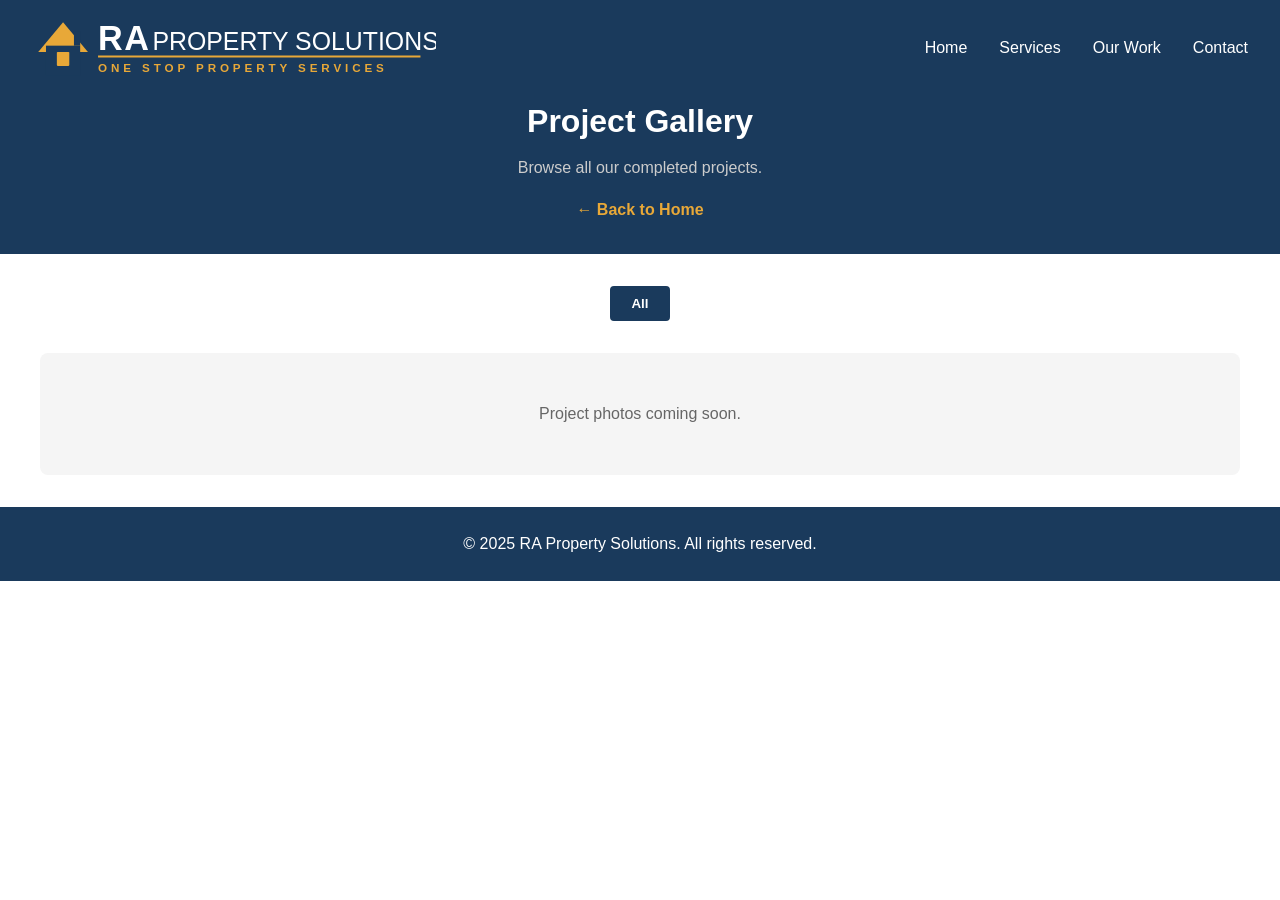
==== gallery.html @ c29a6076 "Redesign gallery as project cards with modal viewer - Each project (grouped by title + category) sho" ====
<!DOCTYPE html>
<html lang="en">
<head>
    <meta charset="UTF-8">
    <meta name="viewport" content="width=device-width, initial-scale=1.0">
    <title>Project Gallery - RA Property Solutions</title>
    <link rel="icon" href="images/favicon.svg" type="image/svg+xml">
    <link rel="stylesheet" href="css/style.css?v=5">
    <style>
        .gallery-page-header {
            background: var(--primary);
            padding: 6rem 2rem 2rem;
            text-align: center;
        }
        .gallery-page-header h1 {
            color: white;
            font-size: 2rem;
            margin-bottom: 0.5rem;
        }
        .gallery-page-header p {
            color: #ccc;
        }
        .gallery-page-header .back-link {
            color: var(--accent);
            text-decoration: none;
            font-weight: 600;
            display: inline-block;
            margin-top: 1rem;
        }
        .gallery-page-body {
            padding: 2rem;
        }
    </style>
</head>
<body class="gallery-page">
    <header>
        <nav>
            <a href="index.html" class="logo"><img src="images/logo.svg" alt="RA Property Solutions" class="logo-img"></a>
            <ul class="nav-links">
                <li><a href="index.html">Home</a></li>
                <li><a href="index.html#services">Services</a></li>
                <li><a href="index.html#work">Our Work</a></li>
                <li><a href="index.html#contact">Contact</a></li>
            </ul>
            <button class="mobile-menu" aria-label="Menu">
                <span class="menu-bar"></span>
                <span class="menu-bar"></span>
                <span class="menu-bar"></span>
            </button>
        </nav>
    </header>

    <div class="gallery-page-header">
        <h1>Project Gallery</h1>
        <p>Browse all our completed projects.</p>
        <a href="index.html" class="back-link">&larr; Back to Home</a>
    </div>

    <div class="gallery-page-body">
        <div class="gallery-filters">
            <button class="filter-btn active" data-filter="all">All</button>
        </div>

        <div class="gallery" id="gallery"></div>
        <div class="gallery-placeholder" id="gallery-placeholder">
            <p>Project photos coming soon.</p>
        </div>
    </div>

    <!-- Project photo modal -->
    <div class="project-modal" id="project-modal">
        <div class="modal-content">
            <div class="modal-header">
                <h2></h2>
                <button class="close-btn" onclick="closeProjectModal()">&times;</button>
            </div>
            <div class="modal-body"></div>
        </div>
    </div>

    <footer>
        <p>&copy; 2025 RA Property Solutions. All rights reserved.</p>
    </footer>

    <script src="js/gallery-data.js?v=8"></script>
    <script src="js/main.js?v=8"></script>
</body>
</html>
---- css/style.css ----
* {
    margin: 0;
    padding: 0;
    box-sizing: border-box;
}

:root {
    --primary: #1a3a5c;
    --accent: #e8a838;
    --light: #f5f5f5;
    --dark: #222;
    --white: #fff;
}

body {
    font-family: 'Segoe UI', Tahoma, Geneva, Verdana, sans-serif;
    color: var(--dark);
    line-height: 1.6;
}

/* Navigation */
header {
    background: var(--primary);
    position: fixed;
    width: 100%;
    top: 0;
    z-index: 100;
}

nav {
    max-width: 1400px;
    margin: 0 auto;
    padding: 0.8rem 2rem;
    display: flex;
    justify-content: space-between;
    align-items: center;
}

.logo {
    color: var(--white);
    font-size: 1.4rem;
    font-weight: 700;
    text-decoration: none;
    display: flex;
    align-items: center;
    gap: 0.5rem;
}

.logo-img {
    height: 70px;
    width: auto;
}

.logo-text {
    display: none;
}

.nav-links {
    list-style: none;
    display: flex;
    gap: 2rem;
}

.nav-links a {
    color: var(--white);
    text-decoration: none;
    font-weight: 500;
    transition: color 0.3s;
}

.nav-links a:hover {
    color: var(--accent);
}

.mobile-menu {
    display: none;
    background: none;
    border: none;
    cursor: pointer;
    flex-direction: column;
    gap: 5px;
    padding: 8px;
}

.menu-bar {
    display: block;
    width: 25px;
    height: 3px;
    background: var(--white);
    border-radius: 2px;
}

/* Hero */
.hero {
    background: linear-gradient(rgba(26, 58, 92, 0.85), rgba(26, 58, 92, 0.85)),
                url('../images/hero-bg.jpg') center/cover no-repeat;
    min-height: 100vh;
    display: flex;
    align-items: center;
    justify-content: center;
    text-align: center;
    padding: 2rem;
}

.hero-content {
    max-width: 800px;
}

.hero-content h1 {
    color: var(--white);
    font-size: 3rem;
    margin-bottom: 1rem;
}

.hero-content p {
    color: #ccc;
    font-size: 1.2rem;
    margin-bottom: 2rem;
    line-height: 1.8;
}

.btn {
    display: inline-block;
    background: var(--accent);
    color: var(--dark);
    padding: 0.8rem 2rem;
    border: none;
    border-radius: 4px;
    font-size: 1rem;
    font-weight: 600;
    cursor: pointer;
    text-decoration: none;
    transition: background 0.3s;
}

.btn:hover {
    background: #d4952e;
}

/* Sections */
section {
    padding: 5rem 2rem;
}

section h2 {
    text-align: center;
    font-size: 2.2rem;
    margin-bottom: 1rem;
    color: var(--primary);
}

.section-subtitle {
    text-align: center;
    color: #666;
    margin-bottom: 3rem;
    max-width: 700px;
    margin-left: auto;
    margin-right: auto;
}

/* Services */
.services {
    background: var(--light);
}

.services-grid {
    max-width: 1200px;
    margin: 2rem auto 0;
    display: grid;
    grid-template-columns: repeat(auto-fit, minmax(280px, 1fr));
    gap: 2rem;
}

.service-card {
    background: var(--white);
    padding: 2rem;
    border-radius: 8px;
    box-shadow: 0 2px 8px rgba(0,0,0,0.1);
    border-top: 4px solid var(--accent);
}

.service-card h3 {
    color: var(--primary);
    margin-bottom: 0.5rem;
    font-size: 1.2rem;
}

/* Gallery */
.work {
    padding-bottom: 3rem;
}

.gallery-filters {
    display: flex;
    flex-wrap: wrap;
    justify-content: center;
    gap: 0.5rem;
    margin-bottom: 2rem;
    max-width: 1200px;
    margin-left: auto;
    margin-right: auto;
}

.filter-btn {
    padding: 0.5rem 1.2rem;
    border: 2px solid var(--primary);
    background: var(--white);
    color: var(--primary);
    border-radius: 4px;
    cursor: pointer;
    font-weight: 600;
    transition: all 0.3s;
}

.filter-btn.active,
.filter-btn:hover {
    background: var(--primary);
    color: var(--white);
}

/* Project Cards Gallery */
.gallery {
    max-width: 1200px;
    margin: 0 auto;
    display: grid;
    grid-template-columns: repeat(3, 1fr);
    gap: 1.2rem;
}

.project-card {
    border-radius: 8px;
    overflow: hidden;
    box-shadow: 0 2px 8px rgba(0,0,0,0.1);
    background: #fff;
    cursor: pointer;
    transition: transform 0.2s, box-shadow 0.2s;
}

.project-card:hover {
    transform: translateY(-3px);
    box-shadow: 0 4px 16px rgba(0,0,0,0.15);
}

.project-card img {
    width: 100%;
    height: 220px;
    object-fit: cover;
    display: block;
}

.project-card .card-info {
    padding: 0.8rem 1rem;
}

.project-card .card-info h3 {
    color: var(--primary);
    font-size: 0.95rem;
    margin-bottom: 0.2rem;
}

.project-card .card-info span {
    color: #888;
    font-size: 0.8rem;
}

.project-card .photo-count {
    display: inline-block;
    background: var(--primary);
    color: white;
    font-size: 0.7rem;
    padding: 0.15rem 0.5rem;
    border-radius: 3px;
    margin-left: 0.5rem;
}

.view-more-wrap {
    text-align: center;
    margin-top: 2rem;
}

.view-more-btn {
    display: inline-block;
    background: var(--primary);
    color: var(--white);
    padding: 0.7rem 2rem;
    border-radius: 4px;
    text-decoration: none;
    font-weight: 600;
    transition: background 0.3s;
}

.view-more-btn:hover {
    background: #14304d;
}

.gallery-placeholder {
    text-align: center;
    padding: 3rem;
    background: var(--light);
    border-radius: 8px;
    color: #666;
    max-width: 1200px;
    margin: 0 auto;
}

/* Project Modal */
.project-modal {
    display: none;
    position: fixed;
    top: 0;
    left: 0;
    width: 100%;
    height: 100%;
    background: rgba(0,0,0,0.85);
    z-index: 200;
    overflow-y: auto;
    padding: 2rem;
}

.project-modal.active {
    display: block;
}

.project-modal .modal-content {
    max-width: 900px;
    margin: 0 auto;
    background: #fff;
    border-radius: 8px;
    overflow: hidden;
}

.project-modal .modal-header {
    display: flex;
    justify-content: space-between;
    align-items: center;
    padding: 1rem 1.5rem;
    background: var(--primary);
    color: white;
}

.project-modal .modal-header h2 {
    font-size: 1.2rem;
    color: white;
    text-align: left;
    margin: 0;
}

.project-modal .modal-header .close-btn {
    background: none;
    border: none;
    color: white;
    font-size: 1.5rem;
    cursor: pointer;
    padding: 0.3rem 0.6rem;
}

.project-modal .modal-body {
    padding: 1rem;
}

.project-modal .modal-section-label {
    text-align: center;
    padding: 0.3rem;
    font-weight: 700;
    font-size: 0.85rem;
    margin-top: 0.5rem;
    border-radius: 4px 4px 0 0;
}

.project-modal .modal-section-label.before {
    background: #e74c3c;
    color: white;
}

.project-modal .modal-section-label.after {
    background: #27ae60;
    color: white;
}

.project-modal .photo-grid {
    display: grid;
    grid-template-columns: repeat(auto-fill, minmax(200px, 1fr));
    gap: 0.5rem;
    margin-bottom: 1rem;
}

.project-modal .photo-grid img {
    width: 100%;
    height: 200px;
    object-fit: cover;
    border-radius: 4px;
    cursor: pointer;
    display: block;
}

@media (max-width: 768px) {
    .gallery {
        grid-template-columns: repeat(2, 1fr);
        gap: 0.8rem;
    }
    .project-card img {
        height: 160px;
    }
    .project-modal {
        padding: 1rem;
    }
    .project-modal .photo-grid {
        grid-template-columns: repeat(2, 1fr);
    }
}

/* Clients */
.clients {
    background: var(--light);
}

.clients-grid {
    max-width: 1200px;
    margin: 2rem auto 0;
    display: grid;
    grid-template-columns: repeat(auto-fit, minmax(280px, 1fr));
    gap: 2rem;
}

.client-card {
    background: var(--white);
    padding: 2rem;
    border-radius: 8px;
    box-shadow: 0 2px 8px rgba(0,0,0,0.1);
    text-align: center;
}

.client-card h3 {
    color: var(--primary);
    margin-bottom: 0.5rem;
}

/* About */
.about-content {
    max-width: 900px;
    margin: 2rem auto 0;
}

.about-highlight {
    text-align: center;
    font-size: 1.3rem;
    font-weight: 600;
    color: var(--primary);
    margin-bottom: 2rem;
}

.team {
    display: grid;
    grid-template-columns: 1fr 1fr;
    gap: 2rem;
    margin-bottom: 2rem;
}

.team-member {
    background: var(--light);
    padding: 2rem;
    border-radius: 8px;
}

.team-member h3 {
    color: var(--primary);
    font-size: 1.3rem;
    margin-bottom: 0.5rem;
}

/* Contact */
.contact {
    background: var(--light);
}

.contact-content {
    max-width: 1000px;
    margin: 2rem auto 0;
    display: grid;
    grid-template-columns: 1fr 2fr;
    gap: 3rem;
    align-items: start;
}

.contact-info p {
    margin-bottom: 1rem;
    font-size: 1.05rem;
}

.contact-form {
    display: flex;
    flex-direction: column;
    gap: 1rem;
}

.contact-form input,
.contact-form textarea,
.contact-form select {
    padding: 0.8rem 1rem;
    border: 1px solid #ddd;
    border-radius: 4px;
    font-size: 1rem;
    font-family: inherit;
}

.contact-form input:focus,
.contact-form textarea:focus,
.contact-form select:focus {
    outline: none;
    border-color: var(--primary);
}

/* Footer */
footer {
    background: var(--primary);
    color: var(--white);
    text-align: center;
    padding: 1.5rem 2rem;
}

/* Lightbox */
.lightbox {
    display: none;
    position: fixed;
    top: 0;
    left: 0;
    width: 100%;
    height: 100%;
    background: rgba(0,0,0,0.9);
    z-index: 200;
    justify-content: center;
    align-items: center;
    cursor: pointer;
}

.lightbox.active {
    display: flex;
}

.lightbox img {
    max-width: 90%;
    max-height: 90%;
    object-fit: contain;
}

/* Mobile */
@media (max-width: 768px) {
    nav {
        padding: 0.5rem 1rem;
    }

    .logo {
        flex: 1;
        min-width: 0;
        overflow: hidden;
    }

    .logo-img {
        height: 35px;
        max-width: 180px;
    }

    .mobile-menu {
        display: flex !important;
        -webkit-appearance: none;
        appearance: none;
        flex-shrink: 0;
        padding: 10px;
        background: var(--accent) !important;
        border: none !important;
        border-radius: 4px;
        min-width: 44px;
        min-height: 44px;
        align-items: center;
        justify-content: center;
    }

    .menu-bar {
        background: var(--dark);
    }

    .nav-links {
        display: none;
        position: absolute;
        top: 100%;
        left: 0;
        width: 100%;
        background: var(--primary);
        flex-direction: column;
        padding: 1rem 2rem;
        gap: 1rem;
    }

    .nav-links.active {
        display: flex;
    }

    .nav-links a {
        font-size: 1.1rem;
        padding: 0.5rem 0;
        display: block;
    }

    .hero-content h1 {
        font-size: 2rem;
    }

    .hero-content p {
        font-size: 1rem;
    }

    .team {
        grid-template-columns: 1fr;
    }

    .contact-content {
        grid-template-columns: 1fr;
        gap: 2rem;
    }

    .gallery-filters {
        gap: 0.3rem;
    }

    .filter-btn {
        padding: 0.4rem 0.8rem;
        font-size: 0.85rem;
    }
}
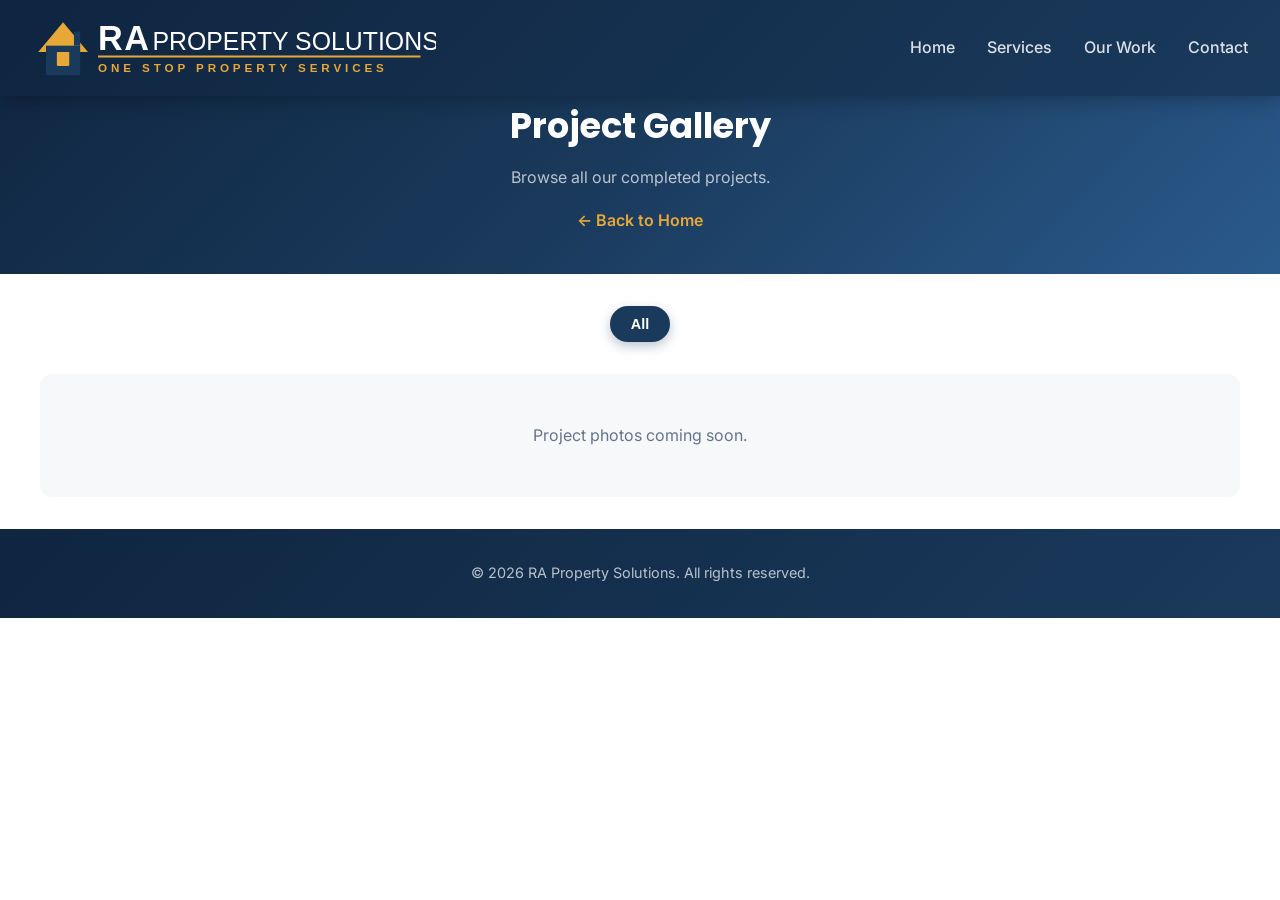
==== commit 9e13269c: "Redesign site with professional animations and polished styling - Google Fonts (Poppins headings, In" ====
--- a/gallery.html
+++ b/gallery.html
@@ -5,20 +5,20 @@
     <meta name="viewport" content="width=device-width, initial-scale=1.0">
     <title>Project Gallery - RA Property Solutions</title>
     <link rel="icon" href="images/favicon.svg" type="image/svg+xml">
-    <link rel="stylesheet" href="css/style.css?v=5">
+    <link rel="stylesheet" href="css/style.css?v=6">
     <style>
         .gallery-page-header {
-            background: var(--primary);
-            padding: 6rem 2rem 2rem;
+            background: linear-gradient(135deg, var(--primary-dark) 0%, var(--primary) 50%, var(--primary-light) 100%);
+            padding: 6rem 2rem 2.5rem;
             text-align: center;
         }
         .gallery-page-header h1 {
             color: white;
-            font-size: 2rem;
+            font-size: 2.2rem;
             margin-bottom: 0.5rem;
         }
         .gallery-page-header p {
-            color: #ccc;
+            color: rgba(255,255,255,0.7);
         }
         .gallery-page-header .back-link {
             color: var(--accent);
@@ -26,6 +26,11 @@
             font-weight: 600;
             display: inline-block;
             margin-top: 1rem;
+            transition: all 0.3s;
+        }
+        .gallery-page-header .back-link:hover {
+            color: var(--accent-glow);
+            transform: translateX(-3px);
         }
         .gallery-page-body {
             padding: 2rem;
@@ -79,10 +84,10 @@
     </div>
 
     <footer>
-        <p>&copy; 2025 RA Property Solutions. All rights reserved.</p>
+        <p>&copy; 2026 RA Property Solutions. All rights reserved.</p>
     </footer>
 
-    <script src="js/gallery-data.js?v=8"></script>
-    <script src="js/main.js?v=8"></script>
+    <script src="js/gallery-data.js?v=9"></script>
+    <script src="js/main.js?v=9"></script>
 </body>
 </html>
--- a/css/style.css
+++ b/css/style.css
@@ -1,3 +1,5 @@
+@import url('https://fonts.googleapis.com/css2?family=Inter:wght@400;500;600&family=Poppins:wght@600;700;800&display=swap');
+
 * {
     margin: 0;
     padding: 0;
@@ -6,25 +8,81 @@
 
 :root {
     --primary: #1a3a5c;
+    --primary-dark: #0f2540;
+    --primary-light: #2a5a8c;
     --accent: #e8a838;
-    --light: #f5f5f5;
-    --dark: #222;
+    --accent-glow: #f0b84d;
+    --light: #f7f8fa;
+    --dark: #1a1a2e;
     --white: #fff;
+    --shadow-sm: 0 2px 8px rgba(0,0,0,0.08);
+    --shadow-md: 0 4px 20px rgba(0,0,0,0.12);
+    --shadow-lg: 0 8px 40px rgba(0,0,0,0.18);
+    --radius: 12px;
 }
 
 body {
-    font-family: 'Segoe UI', Tahoma, Geneva, Verdana, sans-serif;
+    font-family: 'Inter', 'Segoe UI', Tahoma, Geneva, Verdana, sans-serif;
     color: var(--dark);
-    line-height: 1.6;
-}
-
-/* Navigation */
+    line-height: 1.7;
+    overflow-x: hidden;
+}
+
+h1, h2, h3, h4 {
+    font-family: 'Poppins', 'Segoe UI', sans-serif;
+}
+
+/* ===== SCROLL ANIMATIONS ===== */
+.fade-in {
+    opacity: 0;
+    transform: translateY(30px);
+    transition: opacity 0.7s ease, transform 0.7s ease;
+}
+
+.fade-in.visible {
+    opacity: 1;
+    transform: translateY(0);
+}
+
+.fade-in-left {
+    opacity: 0;
+    transform: translateX(-40px);
+    transition: opacity 0.7s ease, transform 0.7s ease;
+}
+
+.fade-in-left.visible {
+    opacity: 1;
+    transform: translateX(0);
+}
+
+.fade-in-right {
+    opacity: 0;
+    transform: translateX(40px);
+    transition: opacity 0.7s ease, transform 0.7s ease;
+}
+
+.fade-in-right.visible {
+    opacity: 1;
+    transform: translateX(0);
+}
+
+/* Stagger children animations */
+.stagger-children .fade-in:nth-child(1) { transition-delay: 0s; }
+.stagger-children .fade-in:nth-child(2) { transition-delay: 0.1s; }
+.stagger-children .fade-in:nth-child(3) { transition-delay: 0.2s; }
+.stagger-children .fade-in:nth-child(4) { transition-delay: 0.3s; }
+.stagger-children .fade-in:nth-child(5) { transition-delay: 0.4s; }
+.stagger-children .fade-in:nth-child(6) { transition-delay: 0.5s; }
+
+/* ===== NAVIGATION ===== */
 header {
-    background: var(--primary);
+    background: linear-gradient(135deg, var(--primary-dark) 0%, var(--primary) 100%);
     position: fixed;
     width: 100%;
     top: 0;
     z-index: 100;
+    box-shadow: 0 2px 20px rgba(0,0,0,0.3);
+    backdrop-filter: blur(10px);
 }
 
 nav {
@@ -62,14 +120,31 @@
 }
 
 .nav-links a {
-    color: var(--white);
+    color: rgba(255,255,255,0.85);
     text-decoration: none;
     font-weight: 500;
-    transition: color 0.3s;
+    transition: all 0.3s;
+    position: relative;
+    padding-bottom: 4px;
+}
+
+.nav-links a::after {
+    content: '';
+    position: absolute;
+    bottom: 0;
+    left: 0;
+    width: 0;
+    height: 2px;
+    background: var(--accent);
+    transition: width 0.3s;
 }
 
 .nav-links a:hover {
-    color: var(--accent);
+    color: var(--white);
+}
+
+.nav-links a:hover::after {
+    width: 100%;
 }
 
 .mobile-menu {
@@ -88,11 +163,12 @@
     height: 3px;
     background: var(--white);
     border-radius: 2px;
-}
-
-/* Hero */
+    transition: transform 0.3s, opacity 0.3s;
+}
+
+/* ===== HERO ===== */
 .hero {
-    background: linear-gradient(rgba(26, 58, 92, 0.85), rgba(26, 58, 92, 0.85)),
+    background: linear-gradient(135deg, rgba(15, 37, 64, 0.92) 0%, rgba(26, 58, 92, 0.85) 50%, rgba(42, 90, 140, 0.8) 100%),
                 url('../images/hero-bg.jpg') center/cover no-repeat;
     min-height: 100vh;
     display: flex;
@@ -100,65 +176,122 @@
     justify-content: center;
     text-align: center;
     padding: 2rem;
+    position: relative;
+    overflow: hidden;
+}
+
+/* Floating particles effect */
+.hero::before {
+    content: '';
+    position: absolute;
+    top: -50%;
+    left: -50%;
+    width: 200%;
+    height: 200%;
+    background: radial-gradient(circle at 20% 50%, rgba(232,168,56,0.08) 0%, transparent 50%),
+                radial-gradient(circle at 80% 20%, rgba(255,255,255,0.05) 0%, transparent 40%),
+                radial-gradient(circle at 50% 80%, rgba(232,168,56,0.06) 0%, transparent 45%);
+    animation: floatBg 20s ease-in-out infinite;
+}
+
+@keyframes floatBg {
+    0%, 100% { transform: translate(0, 0) rotate(0deg); }
+    33% { transform: translate(2%, -2%) rotate(1deg); }
+    66% { transform: translate(-1%, 1%) rotate(-1deg); }
 }
 
 .hero-content {
     max-width: 800px;
+    position: relative;
+    z-index: 1;
 }
 
 .hero-content h1 {
     color: var(--white);
-    font-size: 3rem;
+    font-size: 3.2rem;
     margin-bottom: 1rem;
+    font-weight: 800;
+    letter-spacing: -0.5px;
+    line-height: 1.2;
+    animation: slideUp 0.8s ease forwards;
 }
 
 .hero-content p {
-    color: #ccc;
+    color: rgba(255,255,255,0.8);
     font-size: 1.2rem;
-    margin-bottom: 2rem;
+    margin-bottom: 2.5rem;
     line-height: 1.8;
+    animation: slideUp 0.8s ease 0.2s forwards;
+    opacity: 0;
+}
+
+@keyframes slideUp {
+    from { opacity: 0; transform: translateY(25px); }
+    to { opacity: 1; transform: translateY(0); }
 }
 
 .btn {
     display: inline-block;
-    background: var(--accent);
+    background: linear-gradient(135deg, var(--accent) 0%, var(--accent-glow) 100%);
     color: var(--dark);
-    padding: 0.8rem 2rem;
+    padding: 0.9rem 2.5rem;
     border: none;
-    border-radius: 4px;
-    font-size: 1rem;
-    font-weight: 600;
+    border-radius: 8px;
+    font-size: 1.05rem;
+    font-weight: 700;
+    font-family: 'Poppins', sans-serif;
     cursor: pointer;
     text-decoration: none;
-    transition: background 0.3s;
+    transition: all 0.3s;
+    box-shadow: 0 4px 15px rgba(232,168,56,0.4);
+    animation: slideUp 0.8s ease 0.4s forwards;
+    opacity: 0;
 }
 
 .btn:hover {
-    background: #d4952e;
-}
-
-/* Sections */
+    transform: translateY(-2px);
+    box-shadow: 0 6px 25px rgba(232,168,56,0.5);
+    background: linear-gradient(135deg, var(--accent-glow) 0%, var(--accent) 100%);
+}
+
+/* ===== SECTION STYLES ===== */
 section {
     padding: 5rem 2rem;
+    position: relative;
 }
 
 section h2 {
     text-align: center;
-    font-size: 2.2rem;
-    margin-bottom: 1rem;
+    font-size: 2.4rem;
+    margin-bottom: 0.8rem;
     color: var(--primary);
+    font-weight: 700;
+    letter-spacing: -0.3px;
 }
 
 .section-subtitle {
     text-align: center;
-    color: #666;
+    color: #64748b;
     margin-bottom: 3rem;
     max-width: 700px;
     margin-left: auto;
     margin-right: auto;
-}
-
-/* Services */
+    font-size: 1.05rem;
+}
+
+/* ===== WAVE DIVIDERS ===== */
+.wave-divider {
+    position: relative;
+    margin-top: -1px;
+}
+
+.wave-divider svg {
+    display: block;
+    width: 100%;
+    height: auto;
+}
+
+/* ===== SERVICES ===== */
 .services {
     background: var(--light);
 }
@@ -168,24 +301,53 @@
     margin: 2rem auto 0;
     display: grid;
     grid-template-columns: repeat(auto-fit, minmax(280px, 1fr));
-    gap: 2rem;
+    gap: 1.5rem;
 }
 
 .service-card {
     background: var(--white);
     padding: 2rem;
-    border-radius: 8px;
-    box-shadow: 0 2px 8px rgba(0,0,0,0.1);
-    border-top: 4px solid var(--accent);
+    border-radius: var(--radius);
+    box-shadow: var(--shadow-sm);
+    border-top: none;
+    position: relative;
+    overflow: hidden;
+    transition: all 0.4s cubic-bezier(0.175, 0.885, 0.32, 1.275);
+}
+
+.service-card::before {
+    content: '';
+    position: absolute;
+    top: 0;
+    left: 0;
+    right: 0;
+    height: 4px;
+    background: linear-gradient(90deg, var(--accent) 0%, var(--accent-glow) 100%);
+    transition: height 0.3s;
+}
+
+.service-card:hover {
+    transform: translateY(-5px);
+    box-shadow: var(--shadow-lg);
+}
+
+.service-card:hover::before {
+    height: 5px;
 }
 
 .service-card h3 {
     color: var(--primary);
-    margin-bottom: 0.5rem;
-    font-size: 1.2rem;
-}
-
-/* Gallery */
+    margin-bottom: 0.6rem;
+    font-size: 1.15rem;
+    font-weight: 700;
+}
+
+.service-card p {
+    color: #64748b;
+    font-size: 0.95rem;
+}
+
+/* ===== GALLERY ===== */
 .work {
     padding-bottom: 3rem;
 }
@@ -206,9 +368,10 @@
     border: 2px solid var(--primary);
     background: var(--white);
     color: var(--primary);
-    border-radius: 4px;
+    border-radius: 50px;
     cursor: pointer;
     font-weight: 600;
+    font-size: 0.9rem;
     transition: all 0.3s;
 }
 
@@ -216,6 +379,7 @@
 .filter-btn:hover {
     background: var(--primary);
     color: var(--white);
+    box-shadow: 0 4px 12px rgba(26,58,92,0.3);
 }
 
 /* Project Cards Gallery */
@@ -224,21 +388,22 @@
     margin: 0 auto;
     display: grid;
     grid-template-columns: repeat(3, 1fr);
-    gap: 1.2rem;
+    gap: 1.5rem;
 }
 
 .project-card {
-    border-radius: 8px;
+    border-radius: var(--radius);
     overflow: hidden;
-    box-shadow: 0 2px 8px rgba(0,0,0,0.1);
+    box-shadow: var(--shadow-sm);
     background: #fff;
     cursor: pointer;
-    transition: transform 0.2s, box-shadow 0.2s;
+    transition: all 0.4s cubic-bezier(0.175, 0.885, 0.32, 1.275);
+    position: relative;
 }
 
 .project-card:hover {
-    transform: translateY(-3px);
-    box-shadow: 0 4px 16px rgba(0,0,0,0.15);
+    transform: translateY(-8px);
+    box-shadow: var(--shadow-lg);
 }
 
 .project-card img {
@@ -246,10 +411,17 @@
     height: 220px;
     object-fit: cover;
     display: block;
+    transition: transform 0.5s;
+}
+
+.project-card:hover img {
+    transform: scale(1.05);
 }
 
 .project-card .card-info {
-    padding: 0.8rem 1rem;
+    padding: 1rem 1.2rem;
+    background: white;
+    position: relative;
 }
 
 .project-card .card-info h3 {
@@ -259,51 +431,54 @@
 }
 
 .project-card .card-info span {
-    color: #888;
+    color: #94a3b8;
     font-size: 0.8rem;
 }
 
 .project-card .photo-count {
     display: inline-block;
-    background: var(--primary);
+    background: linear-gradient(135deg, var(--primary) 0%, var(--primary-light) 100%);
     color: white;
     font-size: 0.7rem;
     padding: 0.15rem 0.5rem;
-    border-radius: 3px;
+    border-radius: 50px;
     margin-left: 0.5rem;
 }
 
 .view-more-wrap {
     text-align: center;
-    margin-top: 2rem;
+    margin-top: 2.5rem;
 }
 
 .view-more-btn {
     display: inline-block;
-    background: var(--primary);
+    background: linear-gradient(135deg, var(--primary) 0%, var(--primary-light) 100%);
     color: var(--white);
-    padding: 0.7rem 2rem;
-    border-radius: 4px;
+    padding: 0.8rem 2.5rem;
+    border-radius: 8px;
     text-decoration: none;
-    font-weight: 600;
-    transition: background 0.3s;
+    font-weight: 700;
+    font-family: 'Poppins', sans-serif;
+    transition: all 0.3s;
+    box-shadow: 0 4px 15px rgba(26,58,92,0.3);
 }
 
 .view-more-btn:hover {
-    background: #14304d;
+    transform: translateY(-2px);
+    box-shadow: 0 6px 25px rgba(26,58,92,0.4);
 }
 
 .gallery-placeholder {
     text-align: center;
     padding: 3rem;
     background: var(--light);
-    border-radius: 8px;
-    color: #666;
+    border-radius: var(--radius);
+    color: #64748b;
     max-width: 1200px;
     margin: 0 auto;
 }
 
-/* Project Modal */
+/* ===== PROJECT MODAL ===== */
 .project-modal {
     display: none;
     position: fixed;
@@ -315,26 +490,40 @@
     z-index: 200;
     overflow-y: auto;
     padding: 2rem;
+    backdrop-filter: blur(4px);
 }
 
 .project-modal.active {
     display: block;
+    animation: fadeIn 0.3s ease;
+}
+
+@keyframes fadeIn {
+    from { opacity: 0; }
+    to { opacity: 1; }
 }
 
 .project-modal .modal-content {
     max-width: 900px;
     margin: 0 auto;
     background: #fff;
-    border-radius: 8px;
+    border-radius: var(--radius);
     overflow: hidden;
+    box-shadow: var(--shadow-lg);
+    animation: modalSlideUp 0.4s ease;
+}
+
+@keyframes modalSlideUp {
+    from { opacity: 0; transform: translateY(30px); }
+    to { opacity: 1; transform: translateY(0); }
 }
 
 .project-modal .modal-header {
     display: flex;
     justify-content: space-between;
     align-items: center;
-    padding: 1rem 1.5rem;
-    background: var(--primary);
+    padding: 1.2rem 1.5rem;
+    background: linear-gradient(135deg, var(--primary-dark) 0%, var(--primary) 100%);
     color: white;
 }
 
@@ -343,37 +532,45 @@
     color: white;
     text-align: left;
     margin: 0;
+    font-weight: 700;
 }
 
 .project-modal .modal-header .close-btn {
-    background: none;
+    background: rgba(255,255,255,0.15);
     border: none;
     color: white;
-    font-size: 1.5rem;
+    font-size: 1.3rem;
     cursor: pointer;
-    padding: 0.3rem 0.6rem;
+    padding: 0.3rem 0.7rem;
+    border-radius: 6px;
+    transition: background 0.3s;
+}
+
+.project-modal .modal-header .close-btn:hover {
+    background: rgba(255,255,255,0.25);
 }
 
 .project-modal .modal-body {
-    padding: 1rem;
+    padding: 1.2rem;
 }
 
 .project-modal .modal-section-label {
     text-align: center;
-    padding: 0.3rem;
+    padding: 0.4rem;
     font-weight: 700;
     font-size: 0.85rem;
     margin-top: 0.5rem;
-    border-radius: 4px 4px 0 0;
+    border-radius: 6px 6px 0 0;
+    letter-spacing: 1px;
 }
 
 .project-modal .modal-section-label.before {
-    background: #e74c3c;
+    background: linear-gradient(135deg, #e74c3c, #c0392b);
     color: white;
 }
 
 .project-modal .modal-section-label.after {
-    background: #27ae60;
+    background: linear-gradient(135deg, #27ae60, #219a52);
     color: white;
 }
 
@@ -388,9 +585,15 @@
     width: 100%;
     height: 200px;
     object-fit: cover;
-    border-radius: 4px;
+    border-radius: 6px;
     cursor: pointer;
     display: block;
+    transition: transform 0.3s, box-shadow 0.3s;
+}
+
+.project-modal .photo-grid img:hover {
+    transform: scale(1.03);
+    box-shadow: var(--shadow-md);
 }
 
 @media (max-width: 768px) {
@@ -409,9 +612,10 @@
     }
 }
 
-/* Clients */
+/* ===== CLIENTS ===== */
 .clients {
     background: var(--light);
+    position: relative;
 }
 
 .clients-grid {
@@ -424,18 +628,31 @@
 
 .client-card {
     background: var(--white);
-    padding: 2rem;
-    border-radius: 8px;
-    box-shadow: 0 2px 8px rgba(0,0,0,0.1);
+    padding: 2.5rem 2rem;
+    border-radius: var(--radius);
+    box-shadow: var(--shadow-sm);
     text-align: center;
+    transition: all 0.4s cubic-bezier(0.175, 0.885, 0.32, 1.275);
+    border-bottom: 3px solid transparent;
+}
+
+.client-card:hover {
+    transform: translateY(-5px);
+    box-shadow: var(--shadow-md);
+    border-bottom-color: var(--accent);
 }
 
 .client-card h3 {
     color: var(--primary);
-    margin-bottom: 0.5rem;
-}
-
-/* About */
+    margin-bottom: 0.8rem;
+    font-size: 1.3rem;
+}
+
+.client-card p {
+    color: #64748b;
+}
+
+/* ===== ABOUT ===== */
 .about-content {
     max-width: 900px;
     margin: 2rem auto 0;
@@ -447,6 +664,20 @@
     font-weight: 600;
     color: var(--primary);
     margin-bottom: 2rem;
+    position: relative;
+    padding-bottom: 1.5rem;
+}
+
+.about-highlight::after {
+    content: '';
+    position: absolute;
+    bottom: 0;
+    left: 50%;
+    transform: translateX(-50%);
+    width: 60px;
+    height: 3px;
+    background: linear-gradient(90deg, var(--accent), var(--accent-glow));
+    border-radius: 2px;
 }
 
 .team {
@@ -459,7 +690,14 @@
 .team-member {
     background: var(--light);
     padding: 2rem;
-    border-radius: 8px;
+    border-radius: var(--radius);
+    transition: all 0.3s;
+    border-left: 4px solid var(--accent);
+}
+
+.team-member:hover {
+    box-shadow: var(--shadow-md);
+    transform: translateY(-3px);
 }
 
 .team-member h3 {
@@ -468,7 +706,17 @@
     margin-bottom: 0.5rem;
 }
 
-/* Contact */
+.team-member p {
+    color: #64748b;
+}
+
+.about-content > p {
+    text-align: center;
+    color: #64748b;
+    font-size: 1.05rem;
+}
+
+/* ===== CONTACT ===== */
 .contact {
     background: var(--light);
 }
@@ -482,9 +730,21 @@
     align-items: start;
 }
 
+.contact-info {
+    background: linear-gradient(135deg, var(--primary-dark) 0%, var(--primary) 100%);
+    padding: 2rem;
+    border-radius: var(--radius);
+    color: white;
+}
+
 .contact-info p {
-    margin-bottom: 1rem;
-    font-size: 1.05rem;
+    margin-bottom: 1.2rem;
+    font-size: 1rem;
+    color: rgba(255,255,255,0.9);
+}
+
+.contact-info strong {
+    color: var(--accent);
 }
 
 .contact-form {
@@ -496,11 +756,13 @@
 .contact-form input,
 .contact-form textarea,
 .contact-form select {
-    padding: 0.8rem 1rem;
-    border: 1px solid #ddd;
-    border-radius: 4px;
+    padding: 0.9rem 1.2rem;
+    border: 2px solid #e2e8f0;
+    border-radius: 8px;
     font-size: 1rem;
     font-family: inherit;
+    transition: all 0.3s;
+    background: white;
 }
 
 .contact-form input:focus,
@@ -508,17 +770,24 @@
 .contact-form select:focus {
     outline: none;
     border-color: var(--primary);
-}
-
-/* Footer */
+    box-shadow: 0 0 0 3px rgba(26,58,92,0.1);
+}
+
+.contact-form .btn {
+    opacity: 1;
+    animation: none;
+}
+
+/* ===== FOOTER ===== */
 footer {
-    background: var(--primary);
-    color: var(--white);
+    background: linear-gradient(135deg, var(--primary-dark) 0%, var(--primary) 100%);
+    color: rgba(255,255,255,0.7);
     text-align: center;
-    padding: 1.5rem 2rem;
-}
-
-/* Lightbox */
+    padding: 2rem;
+    font-size: 0.9rem;
+}
+
+/* ===== LIGHTBOX ===== */
 .lightbox {
     display: none;
     position: fixed;
@@ -526,24 +795,28 @@
     left: 0;
     width: 100%;
     height: 100%;
-    background: rgba(0,0,0,0.9);
-    z-index: 200;
+    background: rgba(0,0,0,0.95);
+    z-index: 300;
     justify-content: center;
     align-items: center;
     cursor: pointer;
+    backdrop-filter: blur(8px);
 }
 
 .lightbox.active {
     display: flex;
+    animation: fadeIn 0.3s ease;
 }
 
 .lightbox img {
     max-width: 90%;
     max-height: 90%;
     object-fit: contain;
-}
-
-/* Mobile */
+    border-radius: 4px;
+    box-shadow: 0 0 60px rgba(0,0,0,0.5);
+}
+
+/* ===== MOBILE ===== */
 @media (max-width: 768px) {
     nav {
         padding: 0.5rem 1rem;
@@ -568,7 +841,7 @@
         padding: 10px;
         background: var(--accent) !important;
         border: none !important;
-        border-radius: 4px;
+        border-radius: 6px;
         min-width: 44px;
         min-height: 44px;
         align-items: center;
@@ -585,10 +858,11 @@
         top: 100%;
         left: 0;
         width: 100%;
-        background: var(--primary);
+        background: var(--primary-dark);
         flex-direction: column;
         padding: 1rem 2rem;
-        gap: 1rem;
+        gap: 0.5rem;
+        box-shadow: 0 10px 30px rgba(0,0,0,0.3);
     }
 
     .nav-links.active {
@@ -597,8 +871,13 @@
 
     .nav-links a {
         font-size: 1.1rem;
-        padding: 0.5rem 0;
+        padding: 0.7rem 0;
         display: block;
+        border-bottom: 1px solid rgba(255,255,255,0.1);
+    }
+
+    .nav-links a::after {
+        display: none;
     }
 
     .hero-content h1 {
@@ -607,6 +886,10 @@
 
     .hero-content p {
         font-size: 1rem;
+    }
+
+    section h2 {
+        font-size: 1.8rem;
     }
 
     .team {
@@ -626,4 +909,8 @@
         padding: 0.4rem 0.8rem;
         font-size: 0.85rem;
     }
-}
+
+    .services-grid {
+        gap: 1rem;
+    }
+}
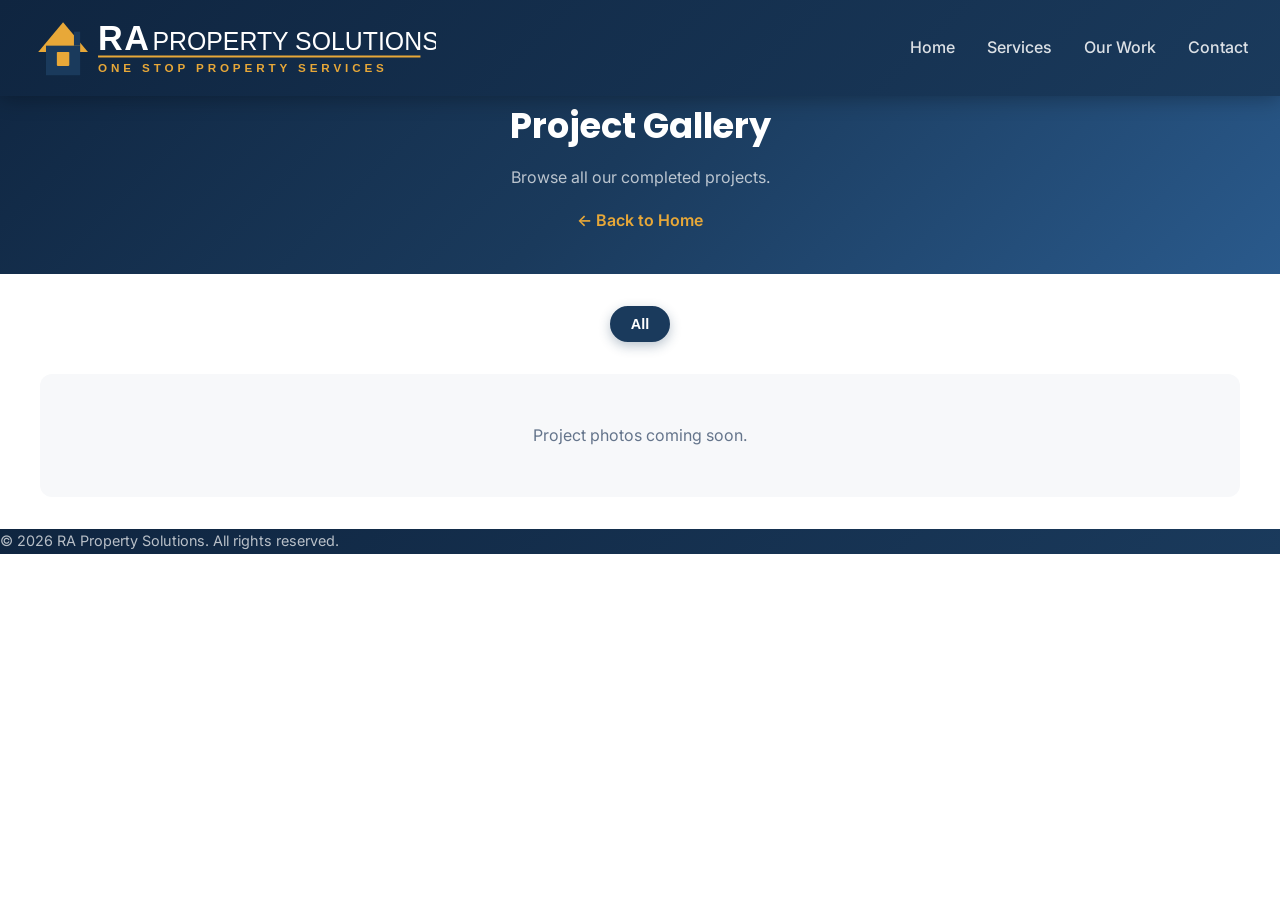
==== commit 4c228f5b: "Add service icons, stats bar, CTA banner, and improved footer - Font Awesome icons on every service " ====
--- a/gallery.html
+++ b/gallery.html
@@ -5,7 +5,8 @@
     <meta name="viewport" content="width=device-width, initial-scale=1.0">
     <title>Project Gallery - RA Property Solutions</title>
     <link rel="icon" href="images/favicon.svg" type="image/svg+xml">
-    <link rel="stylesheet" href="css/style.css?v=6">
+    <link rel="stylesheet" href="https://cdnjs.cloudflare.com/ajax/libs/font-awesome/6.5.1/css/all.min.css">
+    <link rel="stylesheet" href="css/style.css?v=7">
     <style>
         .gallery-page-header {
             background: linear-gradient(135deg, var(--primary-dark) 0%, var(--primary) 50%, var(--primary-light) 100%);
--- a/css/style.css
+++ b/css/style.css
@@ -291,6 +291,37 @@
     height: auto;
 }
 
+/* ===== STATS BAR ===== */
+.stats-bar {
+    background: linear-gradient(135deg, var(--primary-dark) 0%, var(--primary) 100%);
+    display: flex;
+    justify-content: center;
+    flex-wrap: wrap;
+    gap: 2rem;
+    padding: 3rem 2rem;
+}
+
+.stat {
+    text-align: center;
+    min-width: 150px;
+}
+
+.stat-number {
+    display: block;
+    font-family: 'Poppins', sans-serif;
+    font-size: 2.5rem;
+    font-weight: 800;
+    color: var(--accent);
+    line-height: 1.2;
+}
+
+.stat-label {
+    display: block;
+    color: rgba(255,255,255,0.7);
+    font-size: 0.9rem;
+    margin-top: 0.3rem;
+}
+
 /* ===== SERVICES ===== */
 .services {
     background: var(--light);
@@ -340,6 +371,26 @@
     margin-bottom: 0.6rem;
     font-size: 1.15rem;
     font-weight: 700;
+}
+
+.service-icon {
+    width: 50px;
+    height: 50px;
+    background: linear-gradient(135deg, rgba(26,58,92,0.08) 0%, rgba(26,58,92,0.15) 100%);
+    border-radius: 12px;
+    display: flex;
+    align-items: center;
+    justify-content: center;
+    margin-bottom: 1rem;
+    font-size: 1.4rem;
+    color: var(--primary);
+    transition: all 0.3s;
+}
+
+.service-card:hover .service-icon {
+    background: linear-gradient(135deg, var(--accent) 0%, var(--accent-glow) 100%);
+    color: var(--dark);
+    transform: scale(1.1);
 }
 
 .service-card p {
@@ -642,6 +693,26 @@
     border-bottom-color: var(--accent);
 }
 
+.client-icon {
+    width: 60px;
+    height: 60px;
+    background: linear-gradient(135deg, rgba(26,58,92,0.08) 0%, rgba(26,58,92,0.15) 100%);
+    border-radius: 50%;
+    display: flex;
+    align-items: center;
+    justify-content: center;
+    margin: 0 auto 1rem;
+    font-size: 1.5rem;
+    color: var(--primary);
+    transition: all 0.3s;
+}
+
+.client-card:hover .client-icon {
+    background: linear-gradient(135deg, var(--accent) 0%, var(--accent-glow) 100%);
+    color: var(--dark);
+    transform: scale(1.1);
+}
+
 .client-card h3 {
     color: var(--primary);
     margin-bottom: 0.8rem;
@@ -716,6 +787,53 @@
     font-size: 1.05rem;
 }
 
+/* ===== CTA BANNER ===== */
+.cta-banner {
+    background: linear-gradient(135deg, var(--primary) 0%, var(--primary-light) 50%, var(--primary) 100%);
+    padding: 4rem 2rem;
+    text-align: center;
+    position: relative;
+    overflow: hidden;
+}
+
+.cta-banner::before {
+    content: '';
+    position: absolute;
+    top: 0;
+    left: 0;
+    right: 0;
+    bottom: 0;
+    background: radial-gradient(circle at 30% 50%, rgba(232,168,56,0.1) 0%, transparent 50%),
+                radial-gradient(circle at 70% 50%, rgba(255,255,255,0.05) 0%, transparent 40%);
+}
+
+.cta-content {
+    position: relative;
+    z-index: 1;
+    max-width: 600px;
+    margin: 0 auto;
+}
+
+.cta-banner h2 {
+    color: var(--white);
+    font-size: 2.2rem;
+    font-weight: 800;
+    margin-bottom: 0.8rem;
+}
+
+.cta-banner p {
+    color: rgba(255,255,255,0.8);
+    font-size: 1.1rem;
+    margin-bottom: 2rem;
+}
+
+.cta-banner .btn {
+    animation: none;
+    opacity: 1;
+    font-size: 1.1rem;
+    padding: 1rem 3rem;
+}
+
 /* ===== CONTACT ===== */
 .contact {
     background: var(--light);
@@ -782,9 +900,51 @@
 footer {
     background: linear-gradient(135deg, var(--primary-dark) 0%, var(--primary) 100%);
     color: rgba(255,255,255,0.7);
-    text-align: center;
-    padding: 2rem;
     font-size: 0.9rem;
+}
+
+.footer-content {
+    max-width: 1200px;
+    margin: 0 auto;
+    display: grid;
+    grid-template-columns: 2fr 1fr 1fr;
+    gap: 3rem;
+    padding: 3rem 2rem 2rem;
+}
+
+.footer-col h4 {
+    color: var(--accent);
+    font-family: 'Poppins', sans-serif;
+    font-size: 1.1rem;
+    margin-bottom: 1rem;
+}
+
+.footer-col p {
+    margin-bottom: 0.5rem;
+    line-height: 1.6;
+}
+
+.footer-col a {
+    color: rgba(255,255,255,0.7);
+    text-decoration: none;
+    transition: color 0.3s;
+}
+
+.footer-col a:hover {
+    color: var(--accent);
+}
+
+.footer-col i {
+    margin-right: 0.5rem;
+    color: var(--accent);
+    width: 16px;
+    text-align: center;
+}
+
+.footer-bottom {
+    text-align: center;
+    padding: 1.5rem 2rem;
+    border-top: 1px solid rgba(255,255,255,0.1);
 }
 
 /* ===== LIGHTBOX ===== */
@@ -913,4 +1073,27 @@
     .services-grid {
         gap: 1rem;
     }
-}
+
+    .stats-bar {
+        gap: 1rem;
+        padding: 2rem 1rem;
+    }
+
+    .stat-number {
+        font-size: 2rem;
+    }
+
+    .cta-banner {
+        padding: 3rem 1.5rem;
+    }
+
+    .cta-banner h2 {
+        font-size: 1.6rem;
+    }
+
+    .footer-content {
+        grid-template-columns: 1fr;
+        gap: 2rem;
+        padding: 2rem 1.5rem;
+    }
+}
